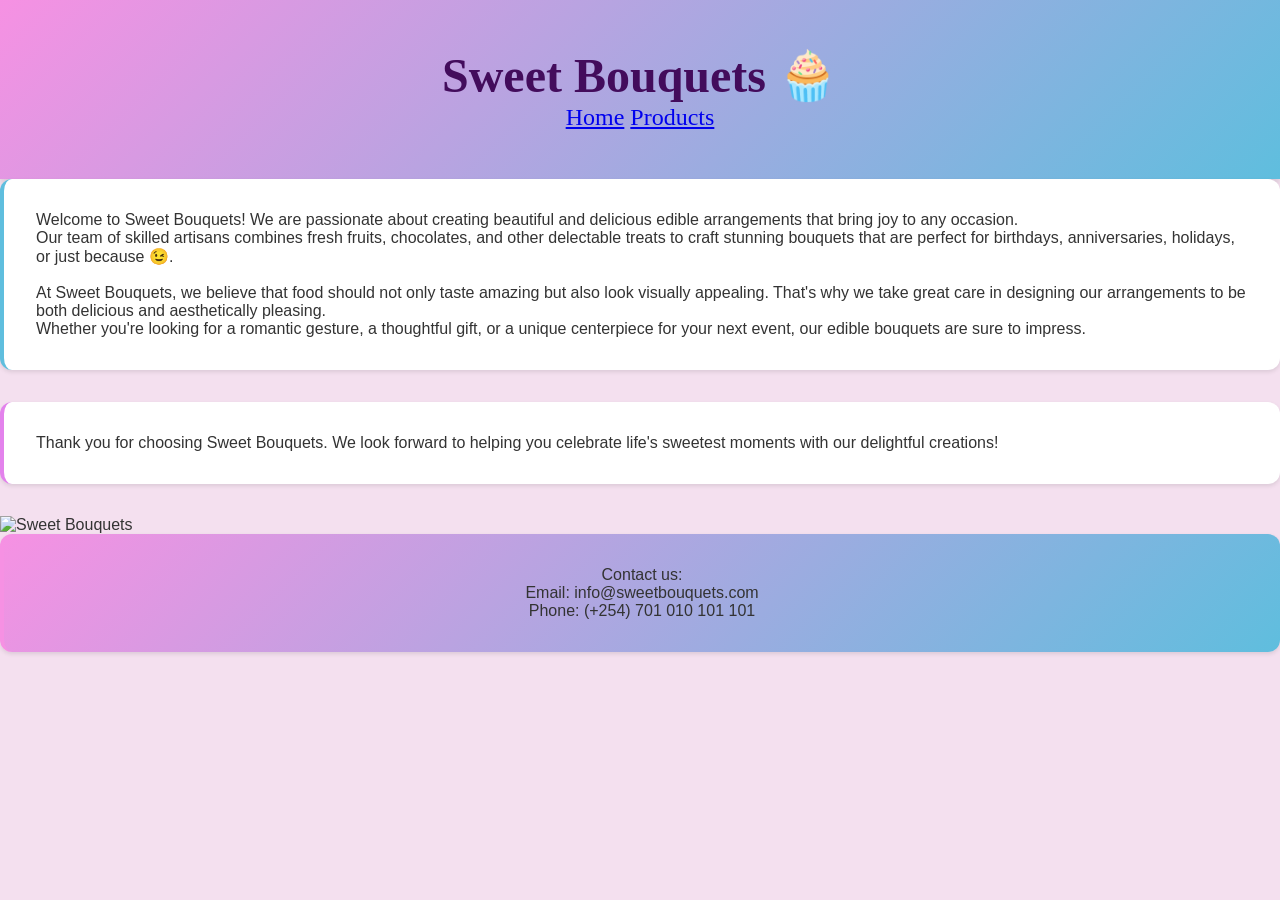
==== index.html @ dceb991d "Add landing page files" ====
<!DOCTYPE html>
<html lang="en">
<head>
    <meta charset="UTF-8">
    <meta name="viewport" content="width=device-width, initial-scale=1.0">
    <title>Sweet Bouquets 🧁</title>
    <link rel="stylesheet" href="style.css" />

</head>
<body>
    <div class = "header">
        <h1>Sweet Bouquets 🧁</h1>
        
       <p>
        <a href="index.html">Home</a>
        <a href="about.html">Products</a>
       </p> 
</div>
<div class="container">
    <div class="about">
         <p>Welcome to Sweet Bouquets! We are passionate about creating beautiful and delicious edible arrangements that bring joy to any occasion.
            <br> Our team of skilled artisans combines fresh fruits, chocolates, and other delectable treats to craft stunning bouquets that are perfect for birthdays, anniversaries, holidays, or just because 😉.
        </p>
        <br>
        <p>At Sweet Bouquets, we believe that food should not only taste amazing but also look visually appealing. That's why we take great care in designing our arrangements to be both delicious and aesthetically pleasing.
            <br> Whether you're looking for a romantic gesture, a thoughtful gift, or a unique centerpiece for your next event, our edible bouquets are sure to impress.
        </p>
        </div>
        <div class="gratitude">
        
        <p>Thank you for choosing Sweet Bouquets. We look forward to helping you celebrate life's sweetest moments with our delightful creations!</p>
    </div>
<div class="image">
<img src="https://i.pinimg.com/1200x/a6/e9/27/a6e927eeb75bffd1ff53d1373cc667f1.jpg" alt="Sweet Bouquets">
</div>
<div class ="footer">
    <p>Contact us:</p>
    <p>Email: info@sweetbouquets.com</p>
    <p>Phone: (+254) 701 010 101 101</p>
    </div>
</body>
</html>
---- style.css ----
* {
  margin: 0;
  padding: 0;
  box-sizing: border-box;
}


body{
     font-family: 'Arial', sans-serif;
    background-color: #f4e0ef;
    color: #333;
    margin: 0;
    padding: 0;

}

.header{
    font-family: 'Georgia', serif;
    font-size: x-large;
    background: linear-gradient(135deg, #f691e3 0%, #5fbede 100%);
    color: #430c5c;
    text-align: center;
    padding: 3rem 1rem;
    box-shadow: 0 4px 6px rgba(0, 0, 0, 0.1);
  
}

.about{
  background: rgb(255, 255, 255);
  padding: 2rem;
  border-radius: 12px;
  margin-bottom: 2rem;
  box-shadow: 0 2px 4px rgba(0, 0, 0, 0.1);
  border-left: 4px solid #5fbede;
}


.gratitude{
    background: white;
  padding: 2rem;
  border-radius: 12px;
  margin-bottom: 2rem;
  box-shadow: 0 2px 4px rgba(0, 0, 0, 0.1);
  border-left: 4px solid #e382ec;
}

.image{
    width: 100%;
    height: auto;
    border-radius: 12px;
    
}

.footer{
   background: white;
  padding: 2rem;
  border-radius: 12px;
  margin-bottom: 2rem;
  box-shadow: 0 2px 4px rgba(0, 0, 0, 0.1);
  border-left: 4px solid #f691e3;
  text-align: center;
  background: linear-gradient(135deg, #f691e3 0%, #5fbede 100%);
}
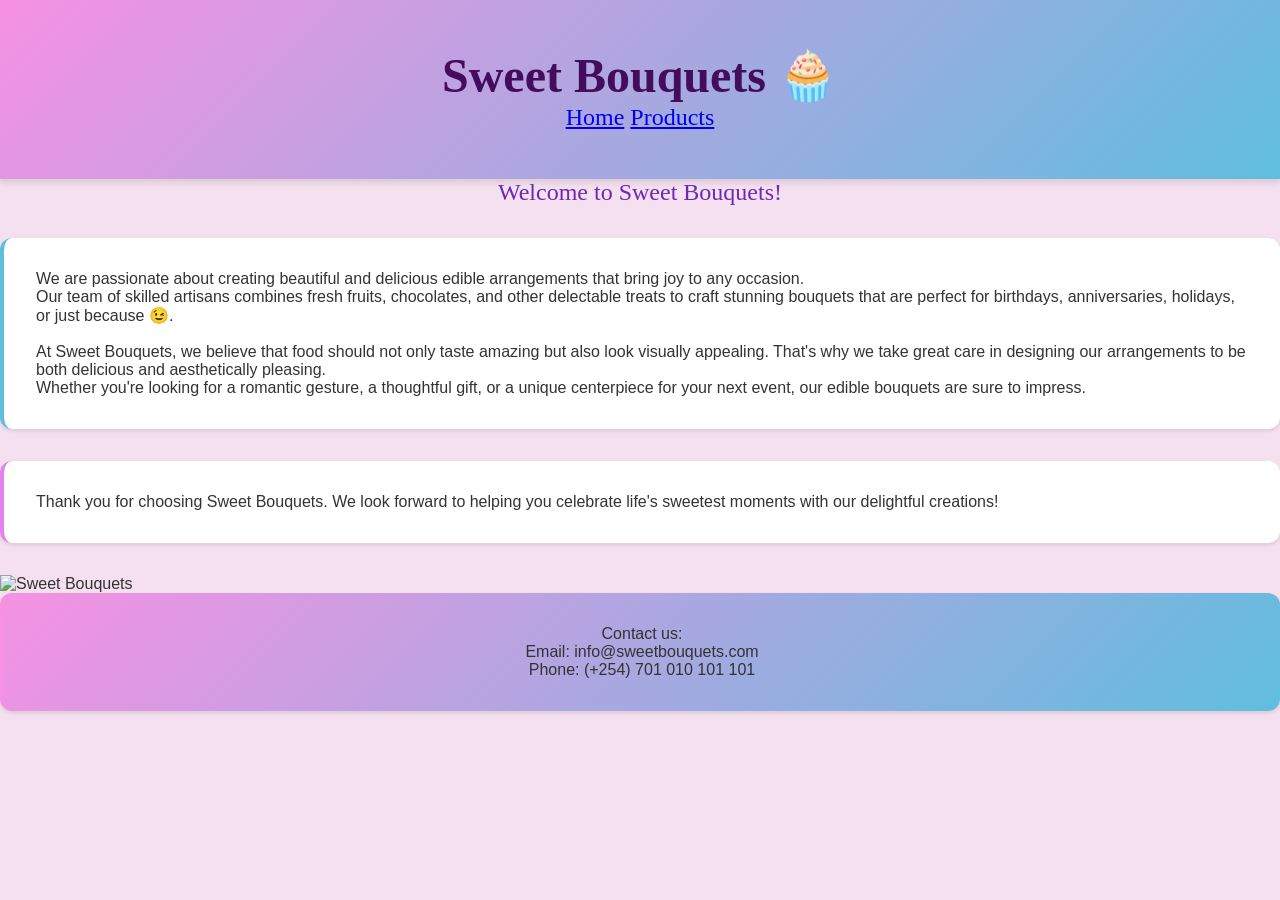
==== commit f5690f3a: "modification" ====
--- a/index.html
+++ b/index.html
@@ -11,14 +11,15 @@
     <div class = "header">
         <h1>Sweet Bouquets 🧁</h1>
         
-       <p>
+       <nav>
         <a href="index.html">Home</a>
         <a href="about.html">Products</a>
-       </p> 
+       </nav>
 </div>
 <div class="container">
+    <main>Welcome to Sweet Bouquets!</main>
     <div class="about">
-         <p>Welcome to Sweet Bouquets! We are passionate about creating beautiful and delicious edible arrangements that bring joy to any occasion.
+          We are passionate about creating beautiful and delicious edible arrangements that bring joy to any occasion.
             <br> Our team of skilled artisans combines fresh fruits, chocolates, and other delectable treats to craft stunning bouquets that are perfect for birthdays, anniversaries, holidays, or just because 😉.
         </p>
         <br>
--- a/style.css
+++ b/style.css
@@ -24,6 +24,13 @@
     box-shadow: 0 4px 6px rgba(0, 0, 0, 0.1);
   
 }
+main{
+    font-family: 'Georgia', serif;
+    font-size: 1.5rem;
+    text-align: center;
+    margin-bottom: 2rem;
+    color: #6e27b6;
+}
 
 .about{
   background: rgb(255, 255, 255);
@@ -48,6 +55,10 @@
     width: 100%;
     height: auto;
     border-radius: 12px;
+    display: block;
+    margin: 0 auto;
+ 
+
     
 }
 
@@ -60,4 +71,4 @@
   border-left: 4px solid #f691e3;
   text-align: center;
   background: linear-gradient(135deg, #f691e3 0%, #5fbede 100%);
-}+}
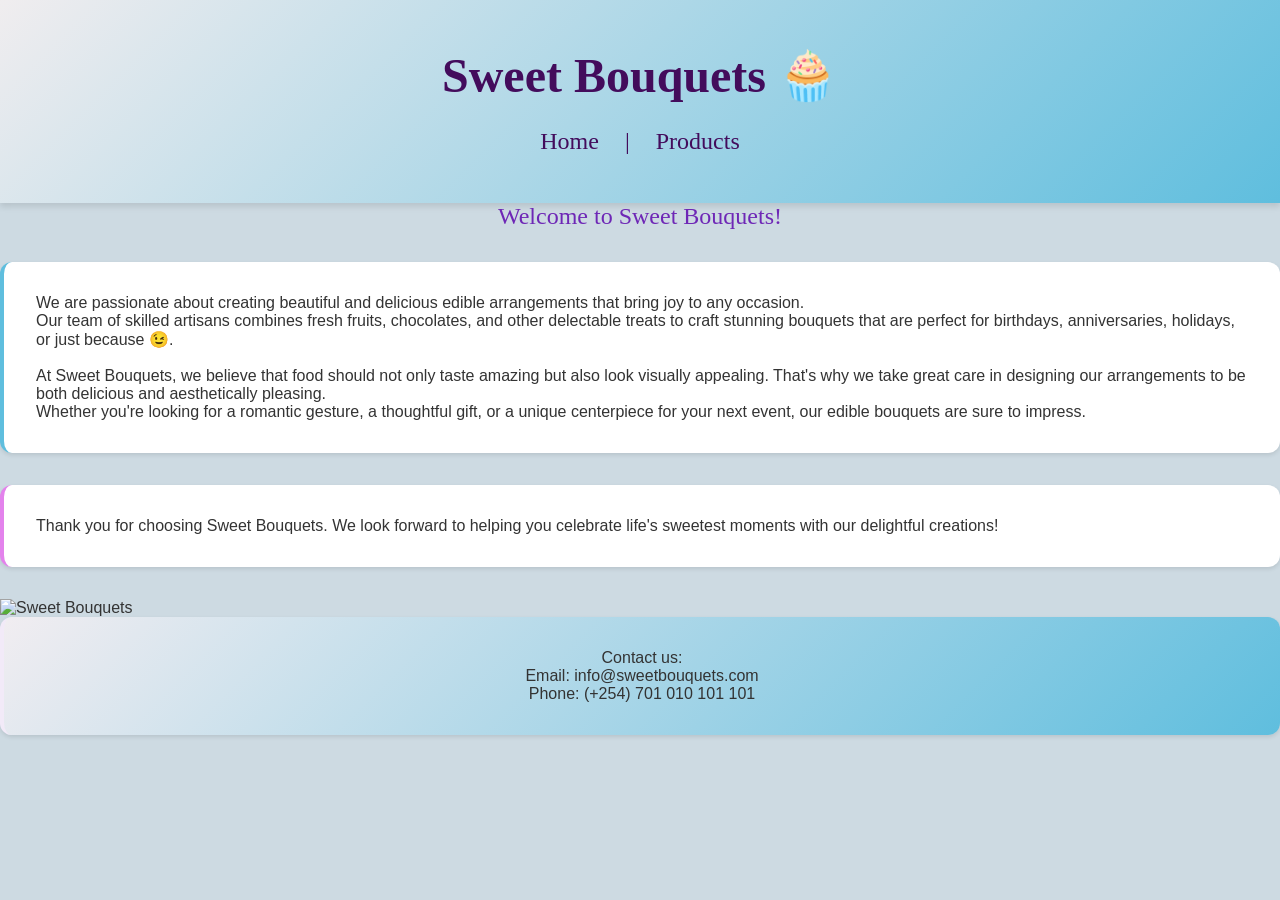
==== commit c531d26a: "modification" ====
--- a/index.html
+++ b/index.html
@@ -12,7 +12,7 @@
         <h1>Sweet Bouquets 🧁</h1>
         
        <nav>
-        <a href="index.html">Home</a>
+        <a href="index.html">Home</a> |
         <a href="about.html">Products</a>
        </nav>
 </div>
@@ -32,7 +32,7 @@
         <p>Thank you for choosing Sweet Bouquets. We look forward to helping you celebrate life's sweetest moments with our delightful creations!</p>
     </div>
 <div class="image">
-<img src="https://i.pinimg.com/1200x/a6/e9/27/a6e927eeb75bffd1ff53d1373cc667f1.jpg" alt="Sweet Bouquets">
+<img src="https://i.pinimg.com/1200x/16/9d/03/169d0335ce55f2fe9fcab75b3b1c13b3.jpg" alt="Sweet Bouquets">
 </div>
 <div class ="footer">
     <p>Contact us:</p>
--- a/style.css
+++ b/style.css
@@ -7,7 +7,7 @@
 
 body{
      font-family: 'Arial', sans-serif;
-    background-color: #f4e0ef;
+    background-color: #CDDAE2;
     color: #333;
     margin: 0;
     padding: 0;
@@ -17,13 +17,30 @@
 .header{
     font-family: 'Georgia', serif;
     font-size: x-large;
-    background: linear-gradient(135deg, #f691e3 0%, #5fbede 100%);
+    background: linear-gradient(135deg, #f0edef 0%, #5fbede 100%);
     color: #430c5c;
     text-align: center;
     padding: 3rem 1rem;
     box-shadow: 0 4px 6px rgba(0, 0, 0, 0.1);
   
 }
+
+.header h1 {
+    margin-bottom: 1.5rem;
+}
+
+.header nav a{
+    color: #430c5c;
+    text-decoration: none;
+    font-weight: normal;
+    transition: color 0.3s ease;
+     width: 50px;
+    margin: 0px auto;
+    padding: 20px;
+  
+    
+}
+
 main{
     font-family: 'Georgia', serif;
     font-size: 1.5rem;
@@ -68,7 +85,7 @@
   border-radius: 12px;
   margin-bottom: 2rem;
   box-shadow: 0 2px 4px rgba(0, 0, 0, 0.1);
-  border-left: 4px solid #f691e3;
+  border-left: 4px solid #f2eaf8;
   text-align: center;
-  background: linear-gradient(135deg, #f691e3 0%, #5fbede 100%);
+  background: linear-gradient(135deg, #f1edf1 0%, #5fbede 100%);
 }
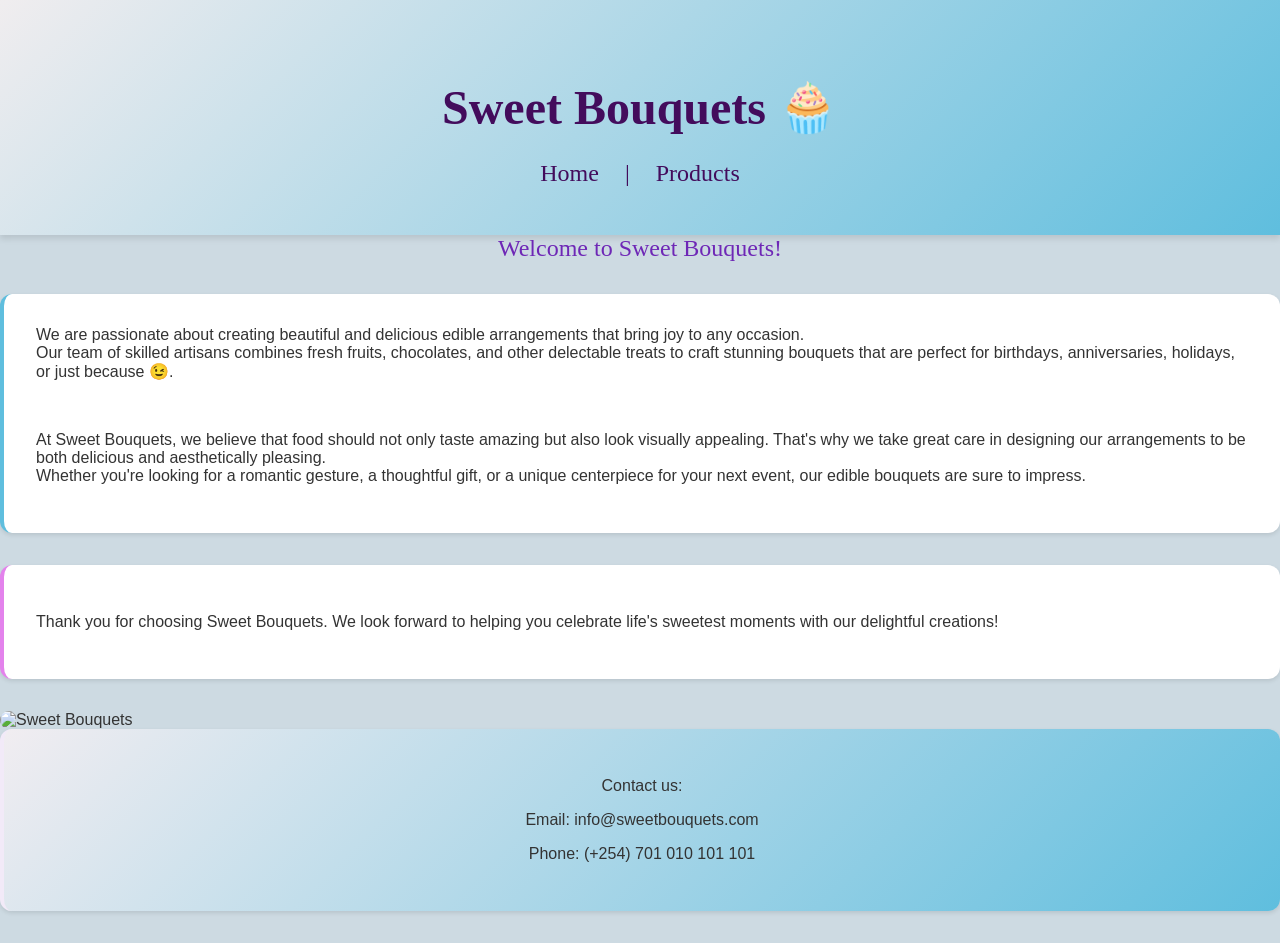
==== commit ccfacaaf: "modification" ====
--- a/index.html
+++ b/index.html
@@ -31,9 +31,9 @@
         
         <p>Thank you for choosing Sweet Bouquets. We look forward to helping you celebrate life's sweetest moments with our delightful creations!</p>
     </div>
-<div class="image">
+
 <img src="https://i.pinimg.com/1200x/16/9d/03/169d0335ce55f2fe9fcab75b3b1c13b3.jpg" alt="Sweet Bouquets">
-</div>
+
 <div class ="footer">
     <p>Contact us:</p>
     <p>Email: info@sweetbouquets.com</p>
--- a/style.css
+++ b/style.css
@@ -1,10 +1,3 @@
-* {
-  margin: 0;
-  padding: 0;
-  box-sizing: border-box;
-}
-
-
 body{
      font-family: 'Arial', sans-serif;
     background-color: #CDDAE2;
@@ -68,7 +61,7 @@
   border-left: 4px solid #e382ec;
 }
 
-.image{
+img{
     width: 100%;
     height: auto;
     border-radius: 12px;
@@ -89,3 +82,7 @@
   text-align: center;
   background: linear-gradient(135deg, #f1edf1 0%, #5fbede 100%);
 }
+
+
+
+
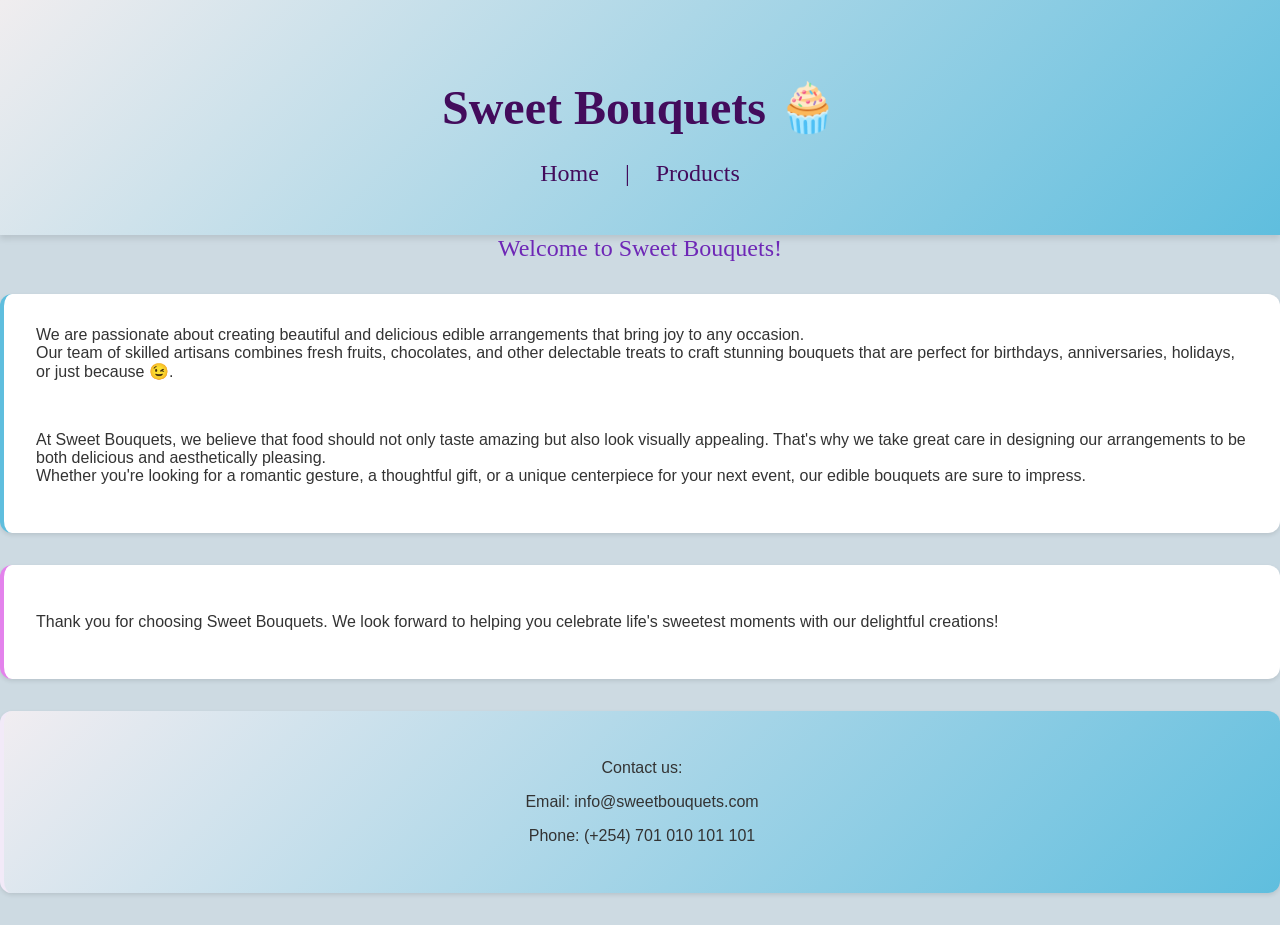
==== commit 756bb464: "modification" ====
--- a/index.html
+++ b/index.html
@@ -13,7 +13,7 @@
         
        <nav>
         <a href="index.html">Home</a> |
-        <a href="about.html">Products</a>
+        <a href="gallery.html">Products</a>
        </nav>
 </div>
 <div class="container">
@@ -32,7 +32,6 @@
         <p>Thank you for choosing Sweet Bouquets. We look forward to helping you celebrate life's sweetest moments with our delightful creations!</p>
     </div>
 
-<img src="https://i.pinimg.com/1200x/16/9d/03/169d0335ce55f2fe9fcab75b3b1c13b3.jpg" alt="Sweet Bouquets">
 
 <div class ="footer">
     <p>Contact us:</p>
